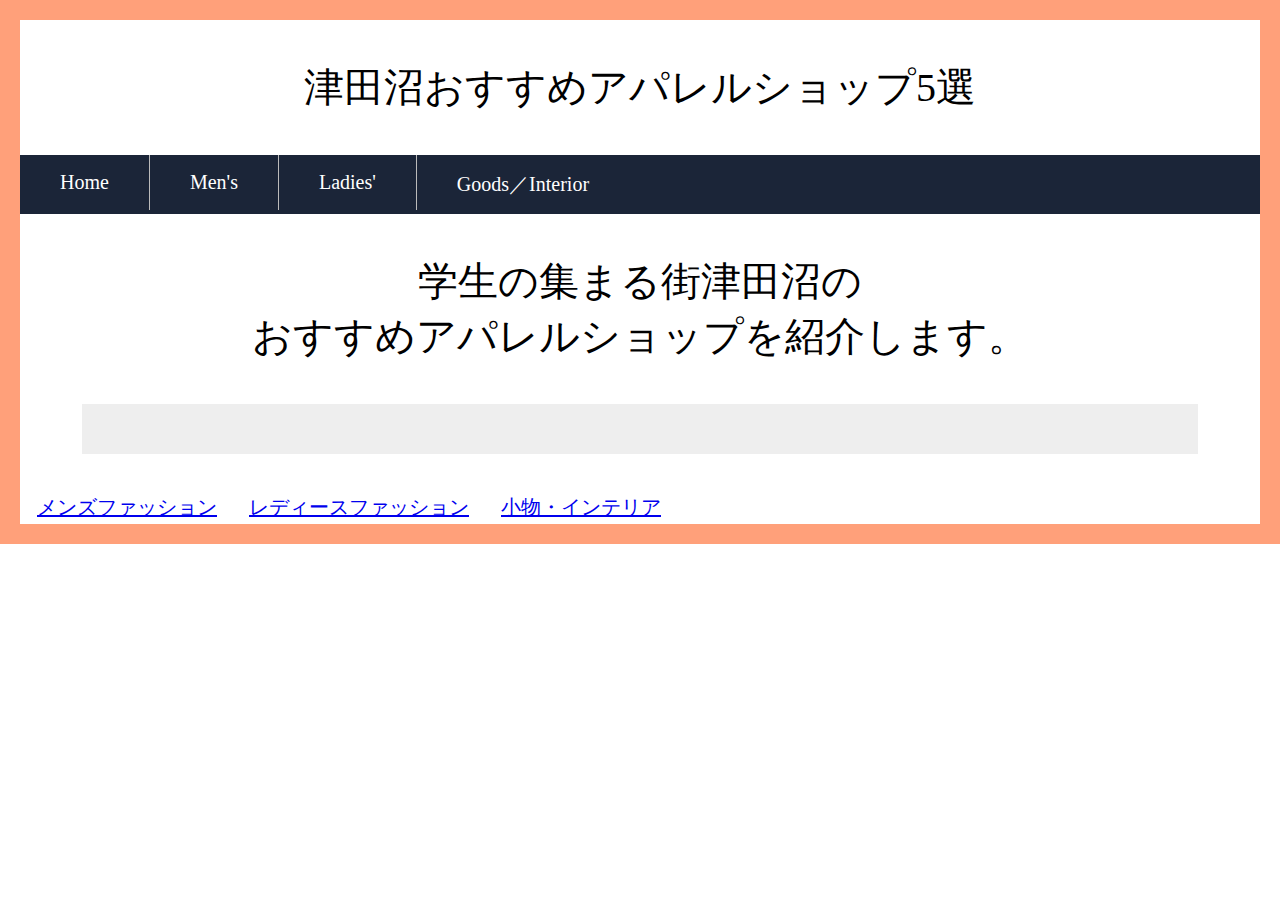
==== htdocs/index.html @ 62305feb "Update index.html" ====
<!DOCTYPE html>

<html lang='ja'>

  <head>

    <meta charset='utf-8' />

    <link rel='stylesheet' href='style.css' />

    <title>実験用</title>

  </head>

  <body>

    <header>

      <p>津田沼おすすめアパレルショップ5選</p>

        <div id="m">

            <ul id="menu">

                <li><a href="index.html">Home</a></li>

                <li><a href="tadato.html">Men's</a></li>

                <li><a href="ladies_index.html">Ladies'</a></li>

                <li><a href="Untitle11d.html">Goods／Interior</a></li>

            </ul>

        </div>

    </header>
      <p>学生の集まる街津田沼の<br>おすすめアパレルショップを紹介します。</p>
      <table>
    <div class="shop">
      <td><a href="#">メンズファッション</a></td>
      <td><a href="ladies_index.html">レディースファッション</a></td>
      <td><a href="#">小物・インテリア</a></td>
      </table>
    </div>
  </body>
</html>
---- htdocs/style.css ----
p{
  font-size:40px;
  text-align:center;
}
p.ex{
  font-size:50px;
  font-weight:bold;
  color:#EE0000;
  text-align:right;
  margin: 40px;

}


ul {
	list-style-type: none;
	margin: auto;
	padding: 0;
	overflow: hidden;
	background-color: #1b2538;
}
li {
  float: left;
	border-right: 1px solid #bbbbbb;
}
li:last-child {
  border-right: none;
}

li a {
	display: block;
	color: white;
	text-align: center;
	padding: 16px 40px;
	text-decoration: none;
}
li a:hover:not(.active) {
	background-color: #a9bce2;
}
.active {
	background-color: #993300;
}


body {
  color: black;
  font-family:Meiryo;
  font-size:20px;
  background-color:#FFFFFF;
  border:20px #FFA07A solid;
  margin:0px;

}


div.shop{
  background:#EEEEEE;
  width: 80%;
  margin:3% 5%;
  padding:2% 5%;
 
  }

p.shop {
  font-size: 35px;
  font-weight:bold;
  text-align:center;
}

p.intro{
  font-size: 25px;
  text-align: center;
}

img {
  
  right:45px;
  bottom:45px;

  width: 280px;
  height:210px;
}

div.photo{
  text-align: center;
}

table td{
  padding:1px 15px;

}
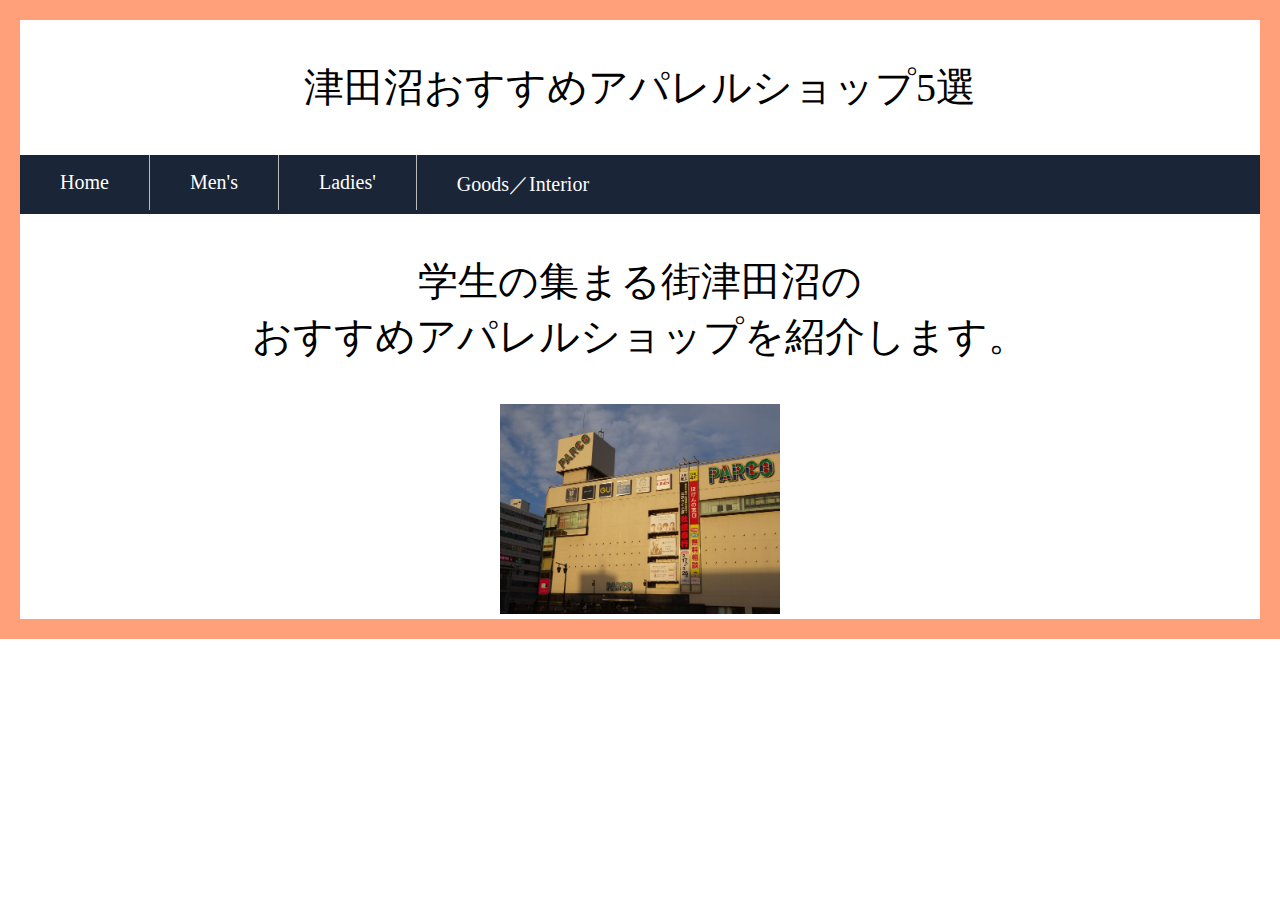
==== commit b6d58496: "Update index.html" ====
--- a/htdocs/index.html
+++ b/htdocs/index.html
@@ -37,11 +37,13 @@
     </header>
       <p>学生の集まる街津田沼の<br>おすすめアパレルショップを紹介します。</p>
       <table>
-    <div class="shop">
-      <td><a href="#">メンズファッション</a></td>
-      <td><a href="ladies_index.html">レディースファッション</a></td>
-      <td><a href="#">小物・インテリア</a></td>
+        <div class="photo">
+
+        <img src="top_parco.jpg" alt="の店舗1">
+
+      </div>
+    
       </table>
-    </div>
+    
   </body>
 </html>
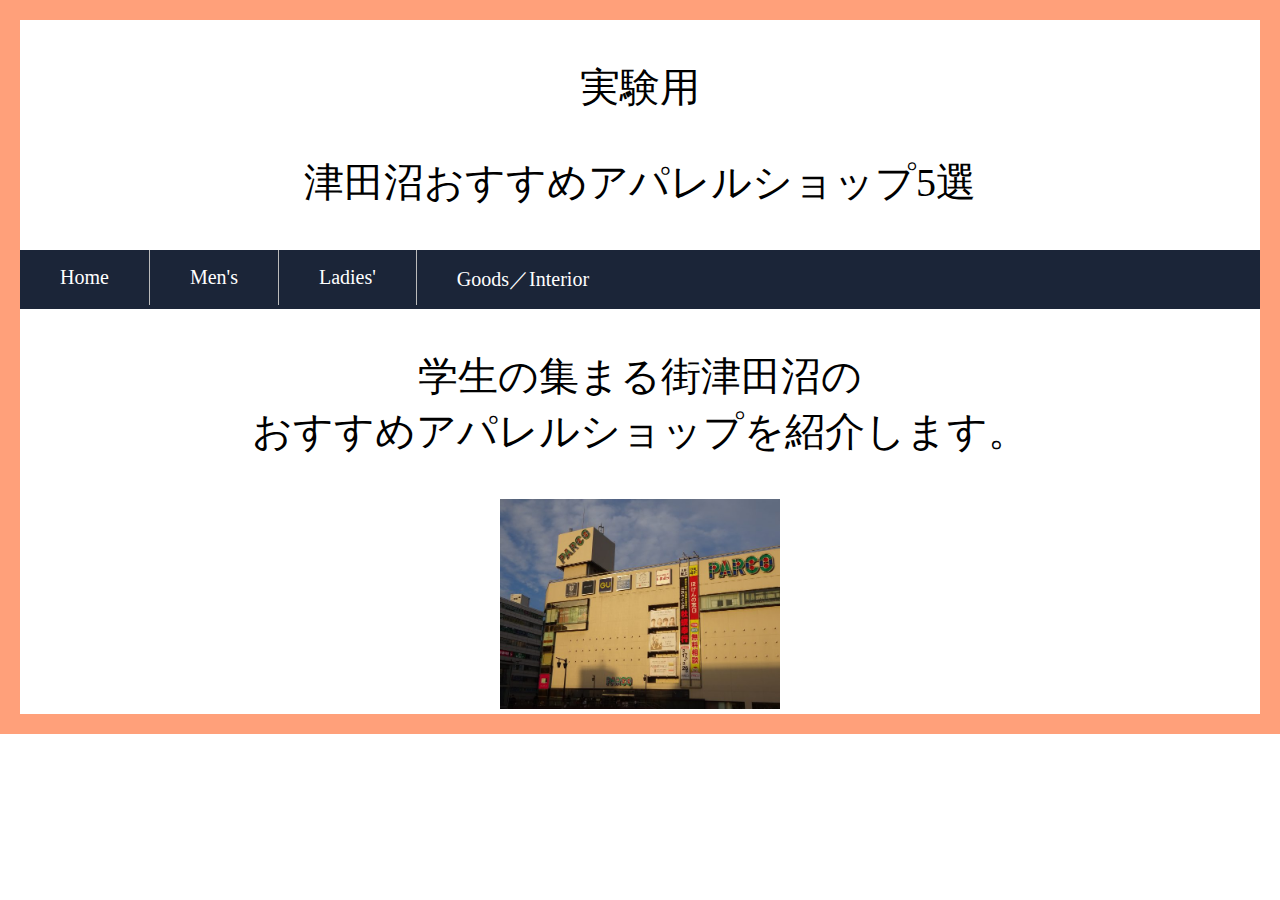
==== commit dd0ea1a3: "Update index.html" ====
--- a/htdocs/index.html
+++ b/htdocs/index.html
@@ -16,6 +16,7 @@
 
     <header>
 
+      <p>実験用
       <p>津田沼おすすめアパレルショップ5選</p>
 
         <div id="m">
